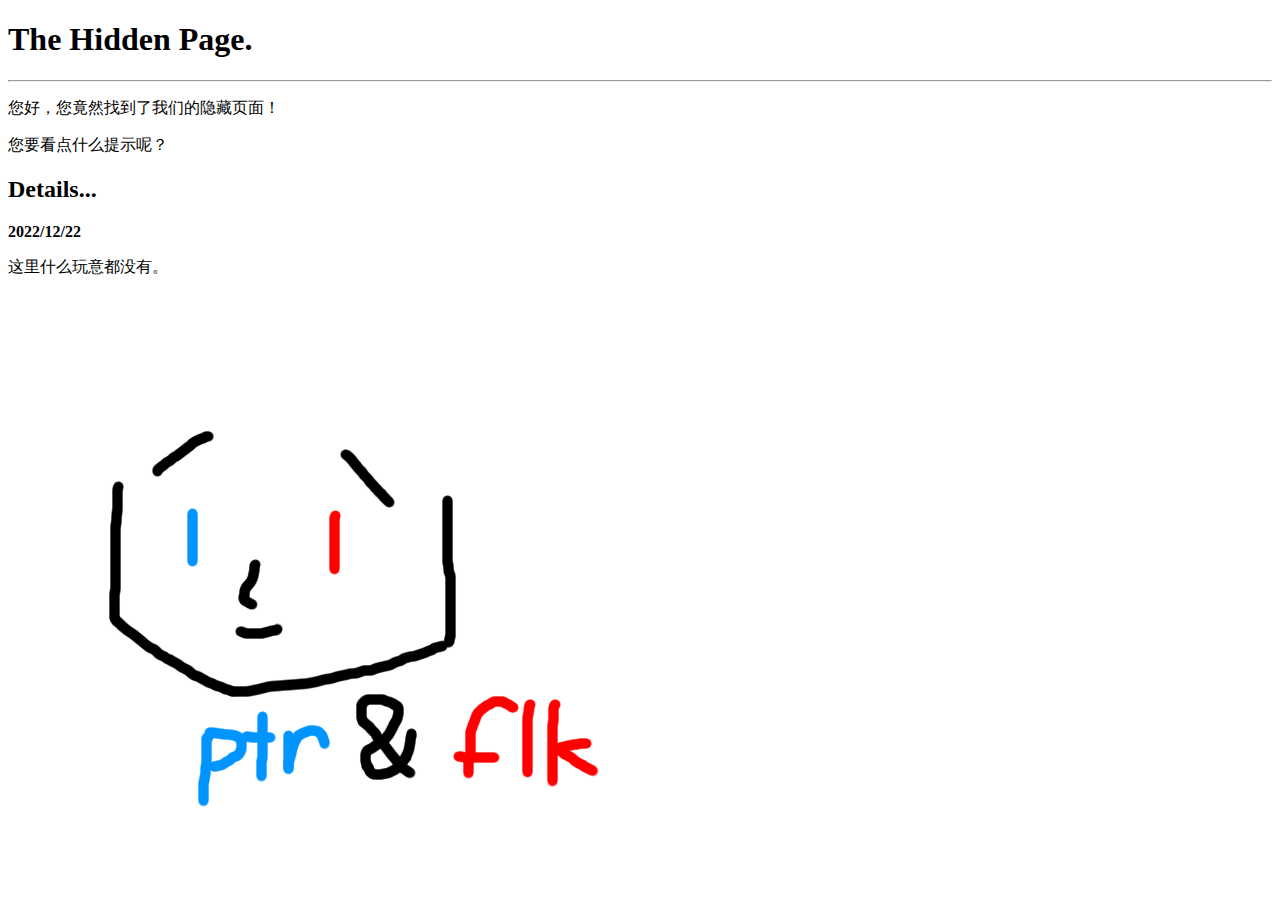
==== hidden.html @ baa6dba5 "Add files via upload" ====
<!DOCTYPE HTML>
<html>
	<head>
		<meta charset="utf-8">
		<link rel="stylesheet" type="text/css" href="sp_style.css">
		<link rel="shortcut icon" href="仅当他是点划.png">
		<base href="https://ptr-flk.github.io">
		<title>ptr & flk !!</title>
	</head>
	<body>
		<h1>The Hidden Page.</h1>
		<hr>
		<div>
			<p>您好，您竟然找到了我们的隐藏页面！</p>
			<p>您要看点什么提示呢？</p>
		</div>
		<h2>Details...</h2>
		<div>
			<p class="center"><strong>2022/12/22</strong></p>
			<p>这里什么玩意都没有。</p>
		</div>
		<div>
			<a href="https://ptr-flk.github.io">
				<img src="仅当他是点划.png" alt="这是一张具有提示性的图片：仅当他是点划.png；戳它去主页。" width="600" height="600">
			</a>
		</div>
	</body>
</html>
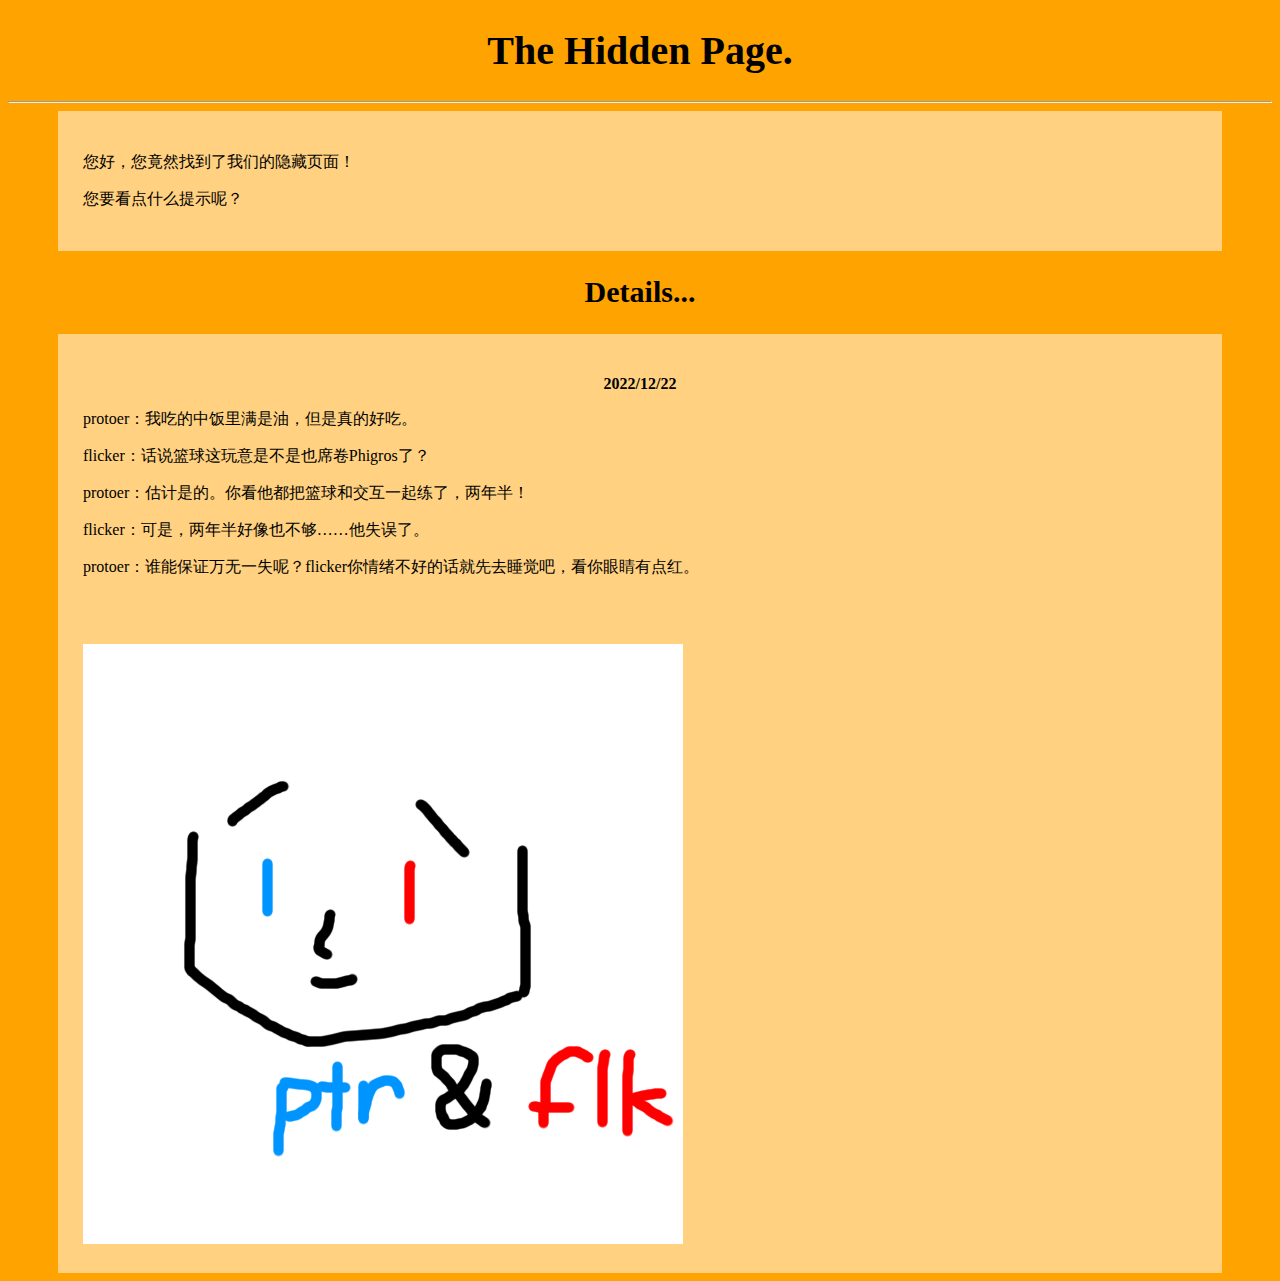
==== commit c098318c: "Add files via upload" ====
--- a/hidden.html
+++ b/hidden.html
@@ -17,7 +17,11 @@
 		<h2>Details...</h2>
 		<div>
 			<p class="center"><strong>2022/12/22</strong></p>
-			<p>这里什么玩意都没有。</p>
+			<p>protoer：我吃的中饭里满是油，但是真的好吃。</p>
+			<p>flicker：话说篮球这玩意是不是也席卷Phigros了？</p>
+			<p>protoer：估计是的。你看他都把篮球和交互一起练了，两年半！</p>
+			<p>flicker：可是，两年半好像也不够……他失误了。</p>
+			<p>protoer：谁能保证万无一失呢？flicker你情绪不好的话就先去睡觉吧，看你眼睛有点红。</p>
 		</div>
 		<div>
 			<a href="https://ptr-flk.github.io">
--- a/sp_style.css
+++ b/sp_style.css
@@ -0,0 +1,26 @@
+body {
+	background-color:#ffa300;
+}
+h1 {
+	text-align:center;
+	font-family:"Consolas";
+	font-size:40px;
+}
+h2 {
+	text-align:center;
+	font-family:"Consolas";
+	font-size:30px;
+}
+div {
+	margin-right:50px;
+	margin-left:50px;
+	padding:25px;
+	background-color:#FFFFFF;
+	background-color:rgba(255,255,255,0.5);
+}
+p {
+	font-size:16px;
+}
+p.center {
+	text-align:center;
+}
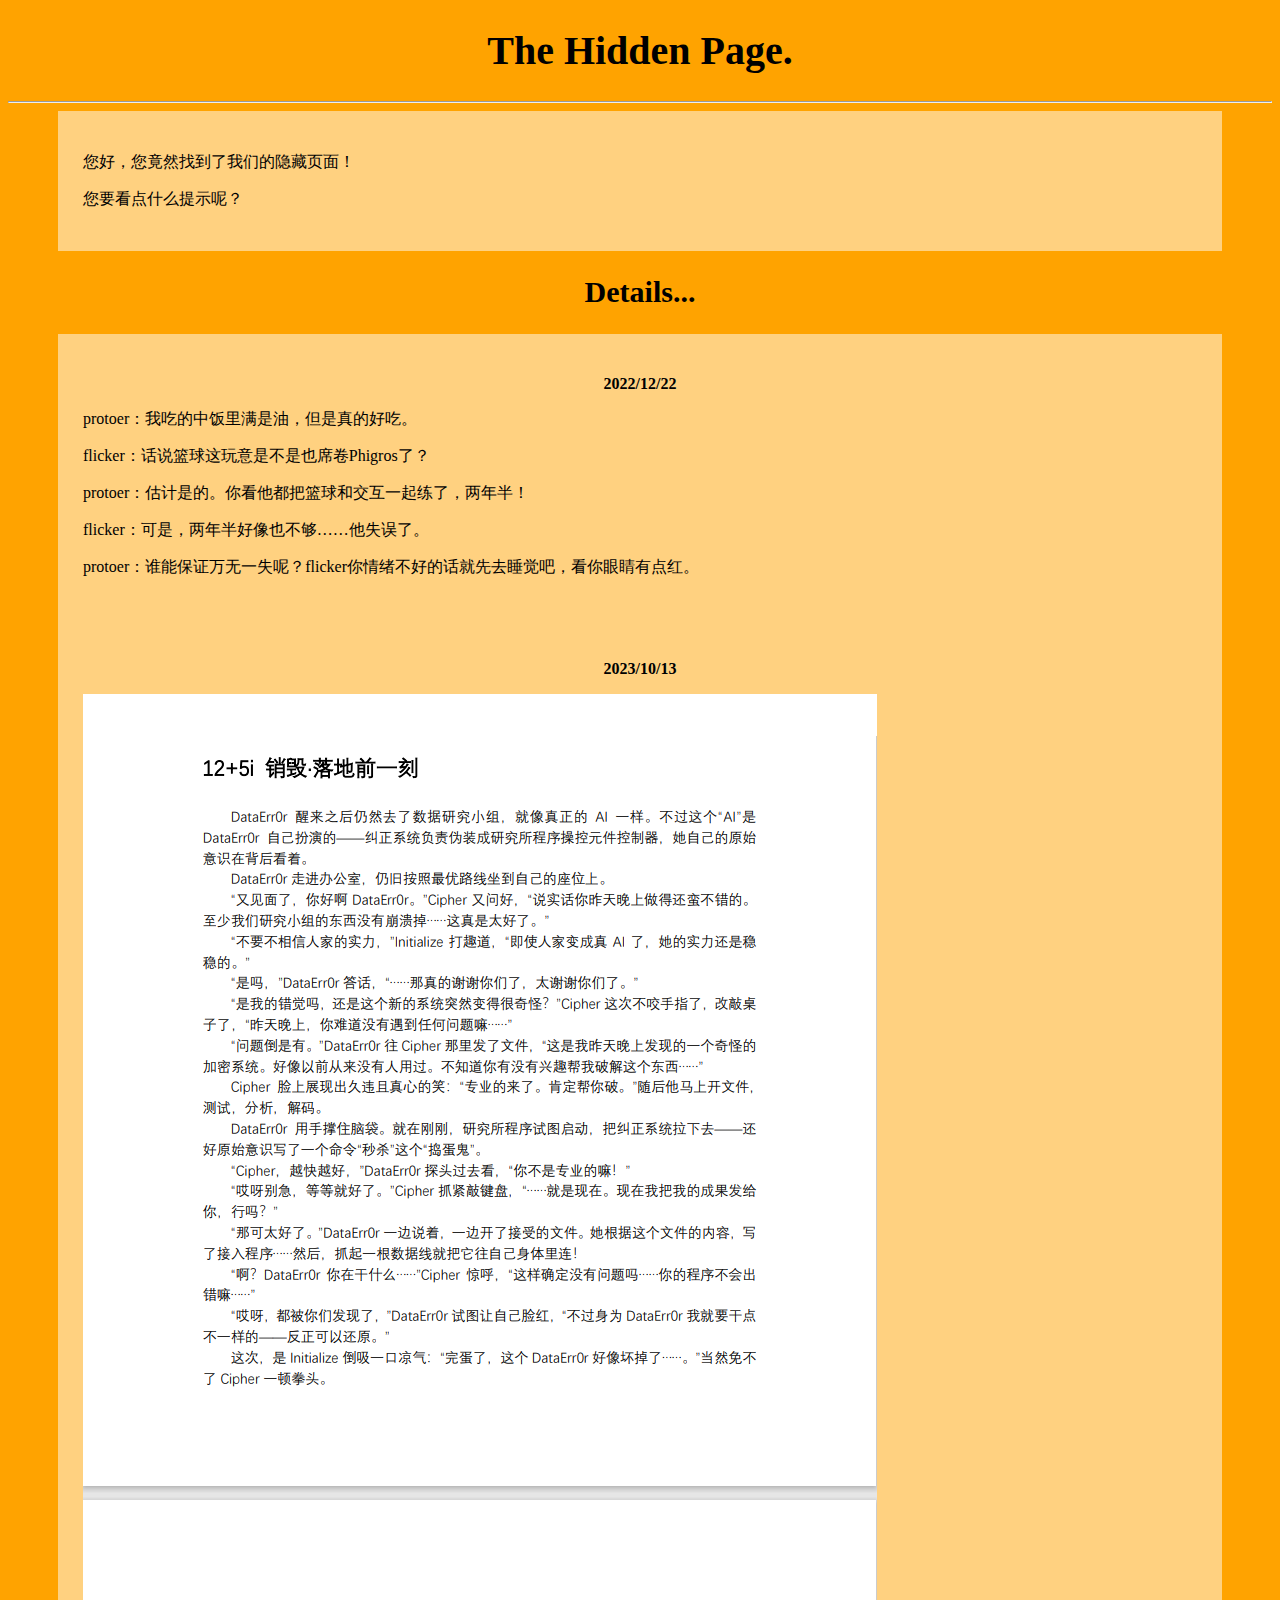
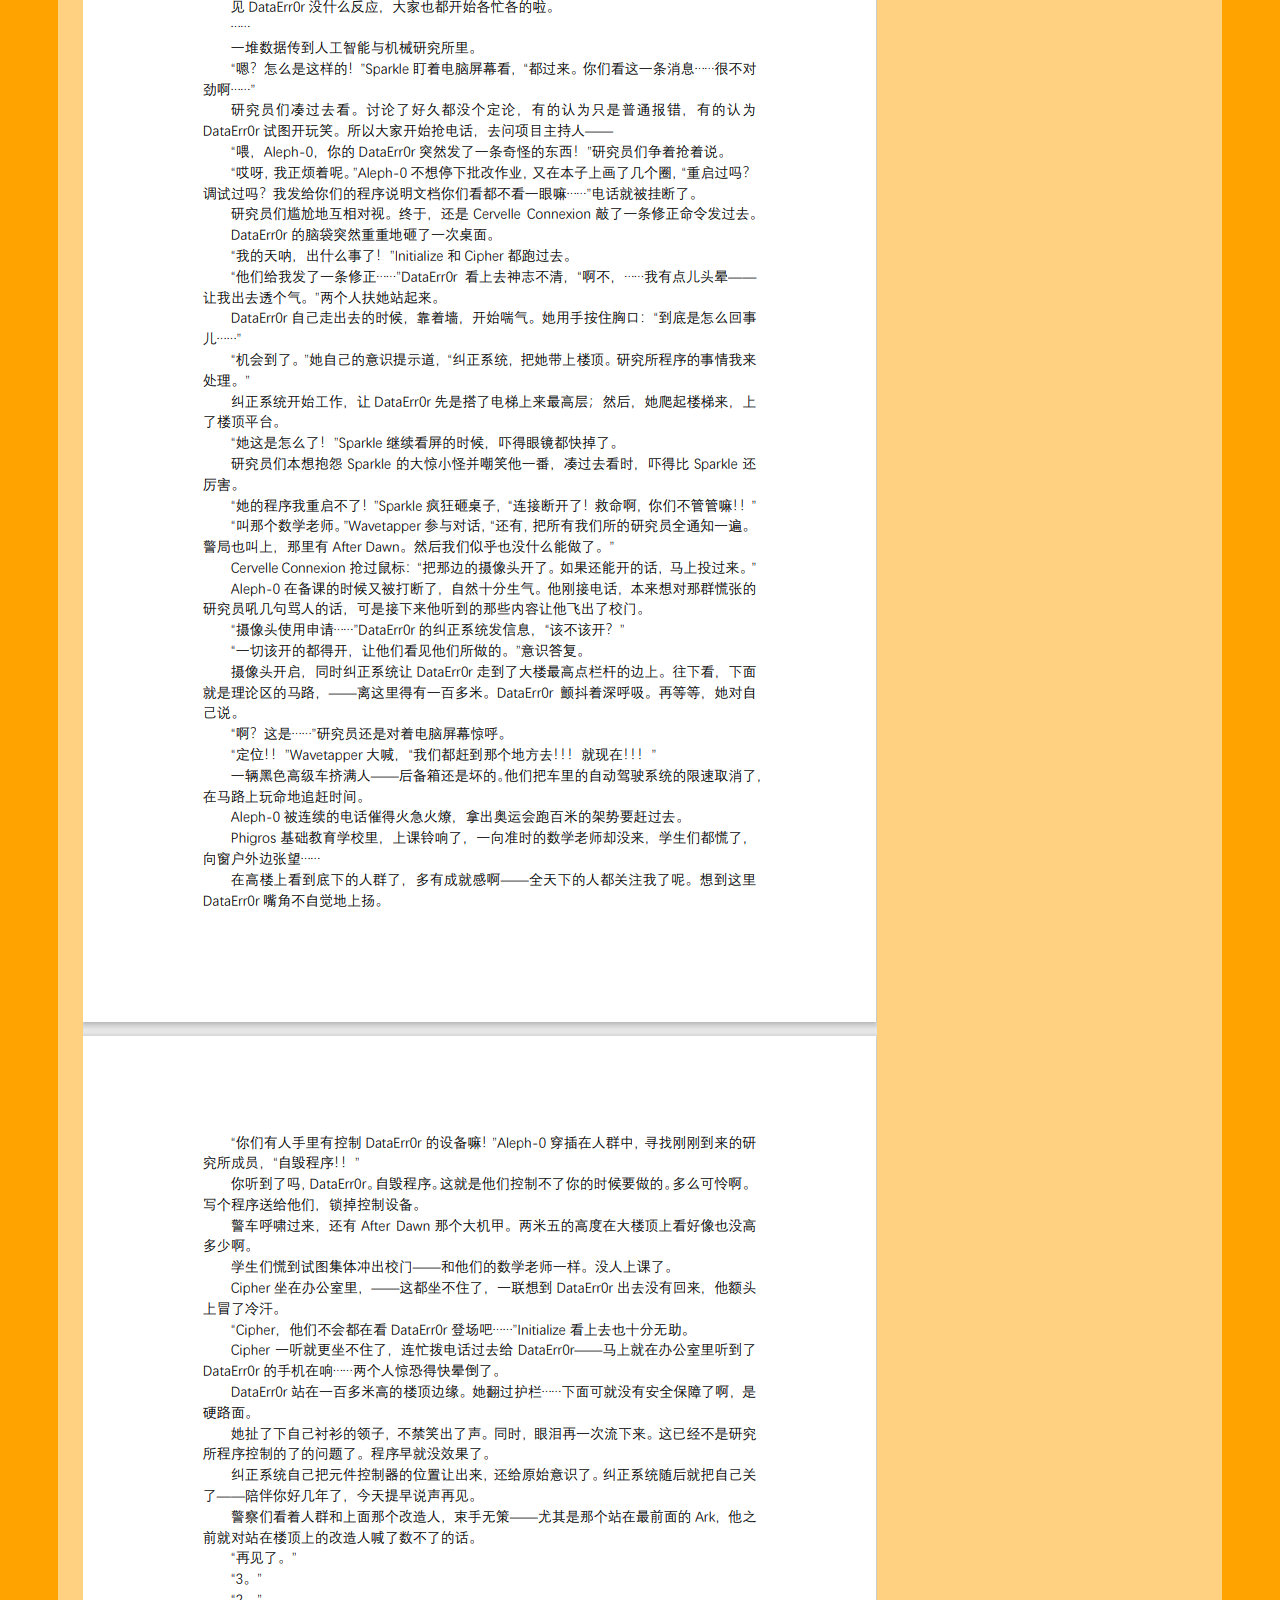
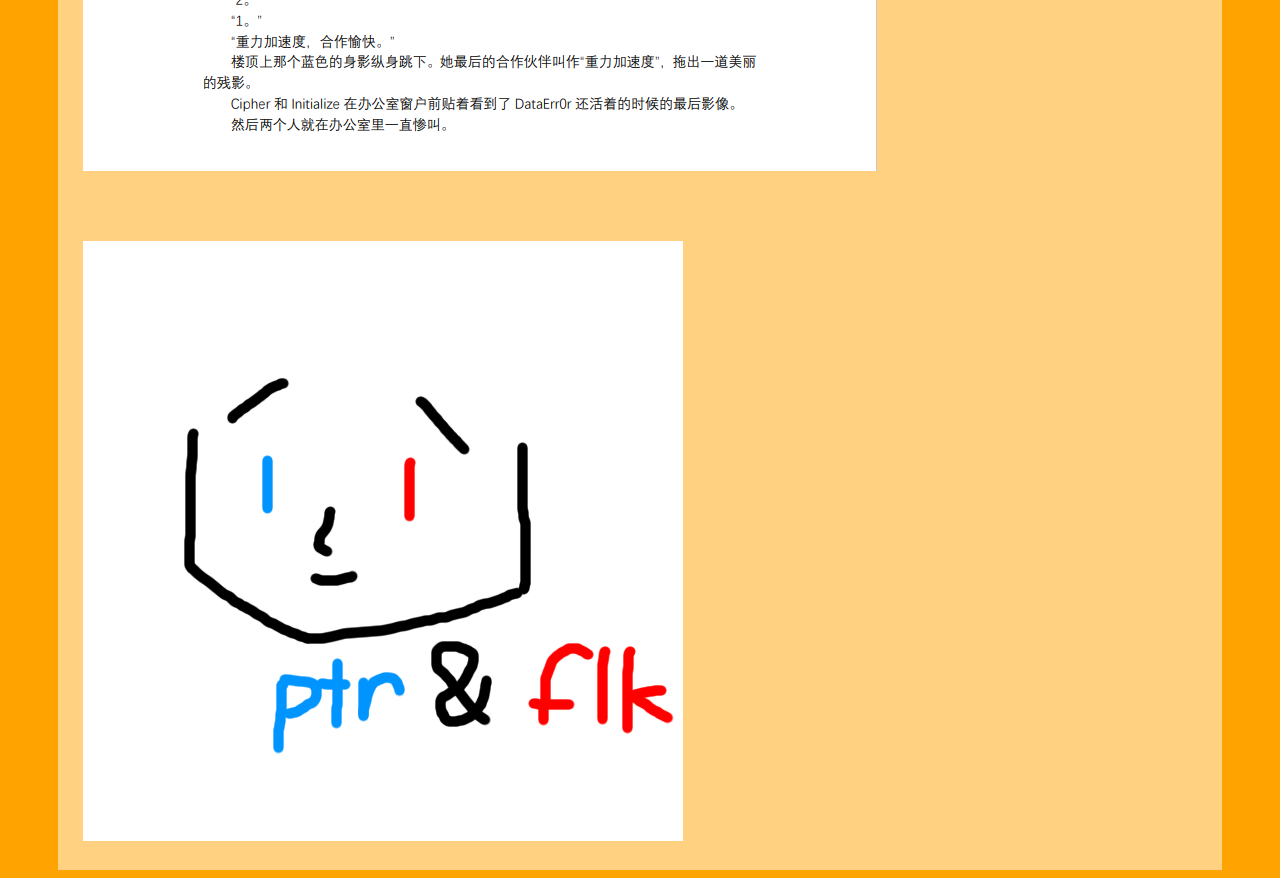
==== commit ca9e321f: "Add files via upload" ====
--- a/hidden.html
+++ b/hidden.html
@@ -24,6 +24,10 @@
 			<p>protoer：谁能保证万无一失呢？flicker你情绪不好的话就先去睡觉吧，看你眼睛有点红。</p>
 		</div>
 		<div>
+			<p class="center"><strong>2023/10/13</strong></p>
+			<p><img src="de0_12+5i.png" alt="勇士，真不巧，但是这张图片叫：de0_12+5i.png。"></p>	
+		</div>
+		<div>
 			<a href="https://ptr-flk.github.io">
 				<img src="仅当他是点划.png" alt="这是一张具有提示性的图片：仅当他是点划.png；戳它去主页。" width="600" height="600">
 			</a>
